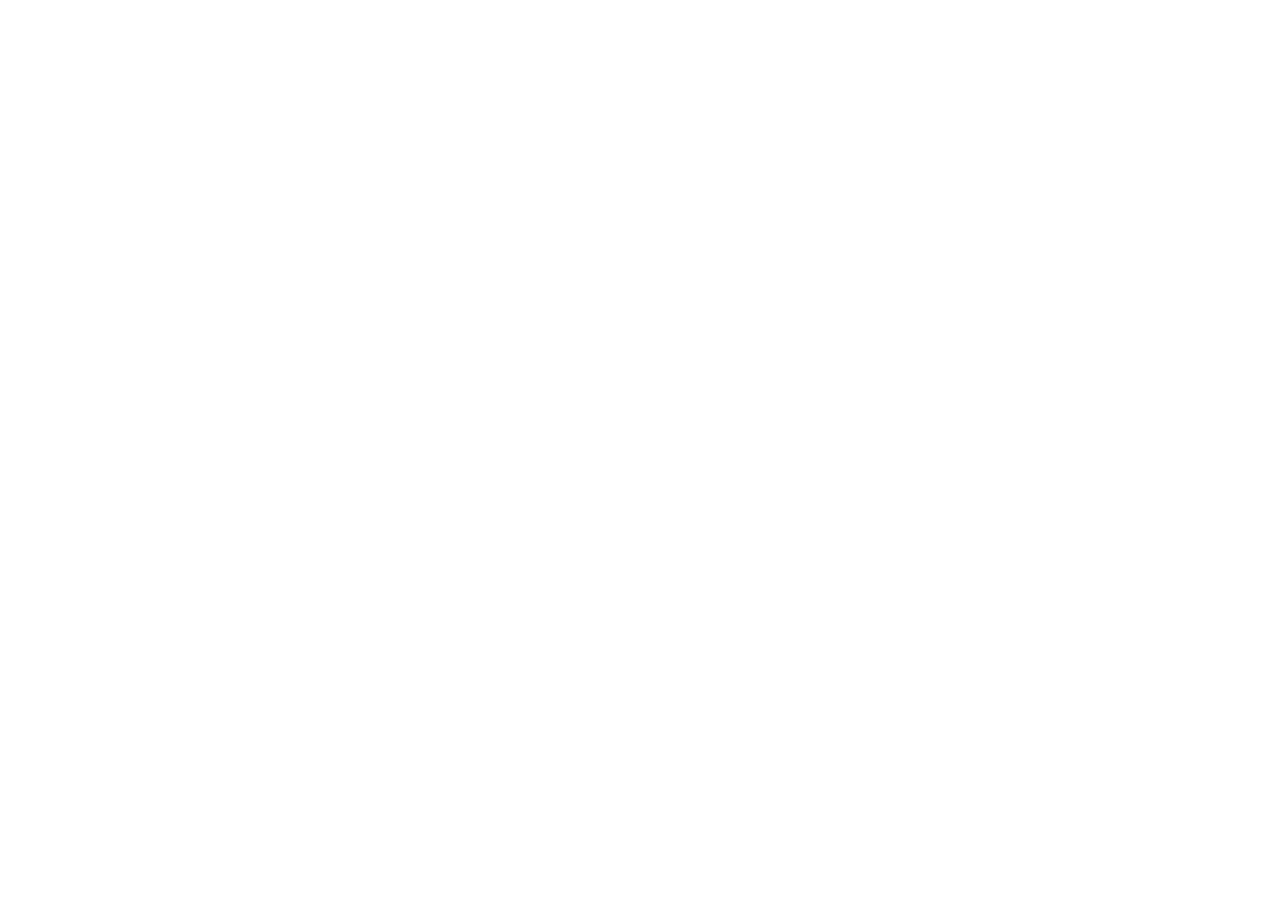
==== Session2/myFirstHTML.html @ c9d7587c "copied html folder" ====
<!DOCTYPE html>
<html lang="en">
<head>
    <meta charset="UTF-8">
    <meta name="viewport" content="width=device-width, initial-scale=1.0">
    <title>My first titel</title>

</head>
<body>
    
</body>
</html>
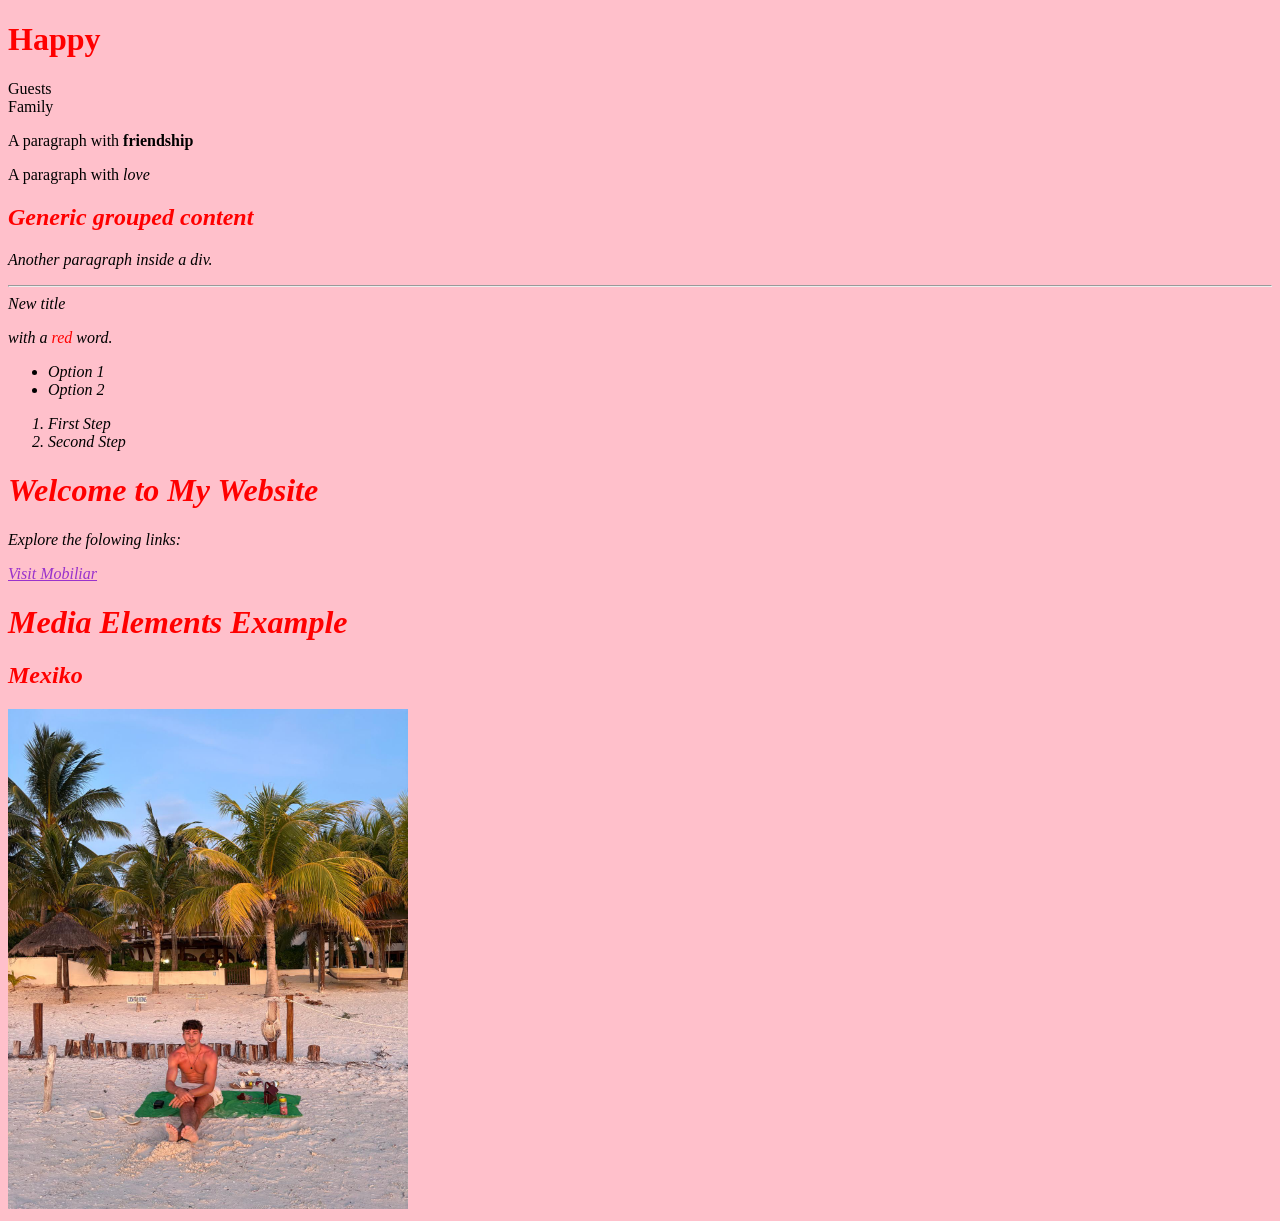
==== commit 82fc18c3: "Updated Session3 files and added Manuel.jpg" ====
--- a/Session2/myFirstHTML.html
+++ b/Session2/myFirstHTML.html
@@ -3,10 +3,63 @@
 <head>
     <meta charset="UTF-8">
     <meta name="viewport" content="width=device-width, initial-scale=1.0">
-    <title>My first titel</title>
+    <title>Manuel</title>
+    <meta name = "author" content = "Joseph Ducreux">
+    <link rel = "stylesheet" href = "styles.css">
+    <!--Alternatively, define your style internally-->
+    <style> body {background-color: pink } </style>
 
 </head>
+
 <body>
-    
+    <script src = "main.js" ></script>
+<h1> Happy </h1>
+<style>
+    h1 {color: red}
+</style>
+<p> Guests <br> Family </p> 
+<p> A paragraph with <strong>friendship</strong></p>
+<p> A paragraph with <em> love </p>
+</body>
+
+
+<body>
+    <div>
+        <h2> Generic grouped content</h2>
+        <p> Another paragraph inside a div.</p>
+    </div>
+    <hr>
+    <hr3> New title</hr3>
+    <p>
+        with a <span style = "color:red" > red </span> word.
+    </p>
+
+
+    <ul>
+        <li> Option 1</li>
+        <li> Option 2</li>
+    </ul>
+    <ol>
+        <li> First Step</li>
+        <li> Second Step</li>
+    </ol>
+
+
+
+    <h1> Welcome to My Website </h1>
+    <p> Explore the folowing links:</p>
+    <!--Example 1: Open in a new tab-->
+    <a href = "https://www.mobiliar.ch/generalagenturen/luzern/manuel-bernet"> Visit Mobiliar </a>
+    <style>
+        a {color: darkorchid}
+    </style>
+
+    <h1> Media Elements Example </h1>
+    <!-- Image Example-->
+     <h2> Mexiko </h2>
+     <style >
+        h2 {color: red}
+     </style>
+          <img src = "Manuel.jpg" alt = "A sample image description" width = "400" height = "500">
 </body>
 </html>
